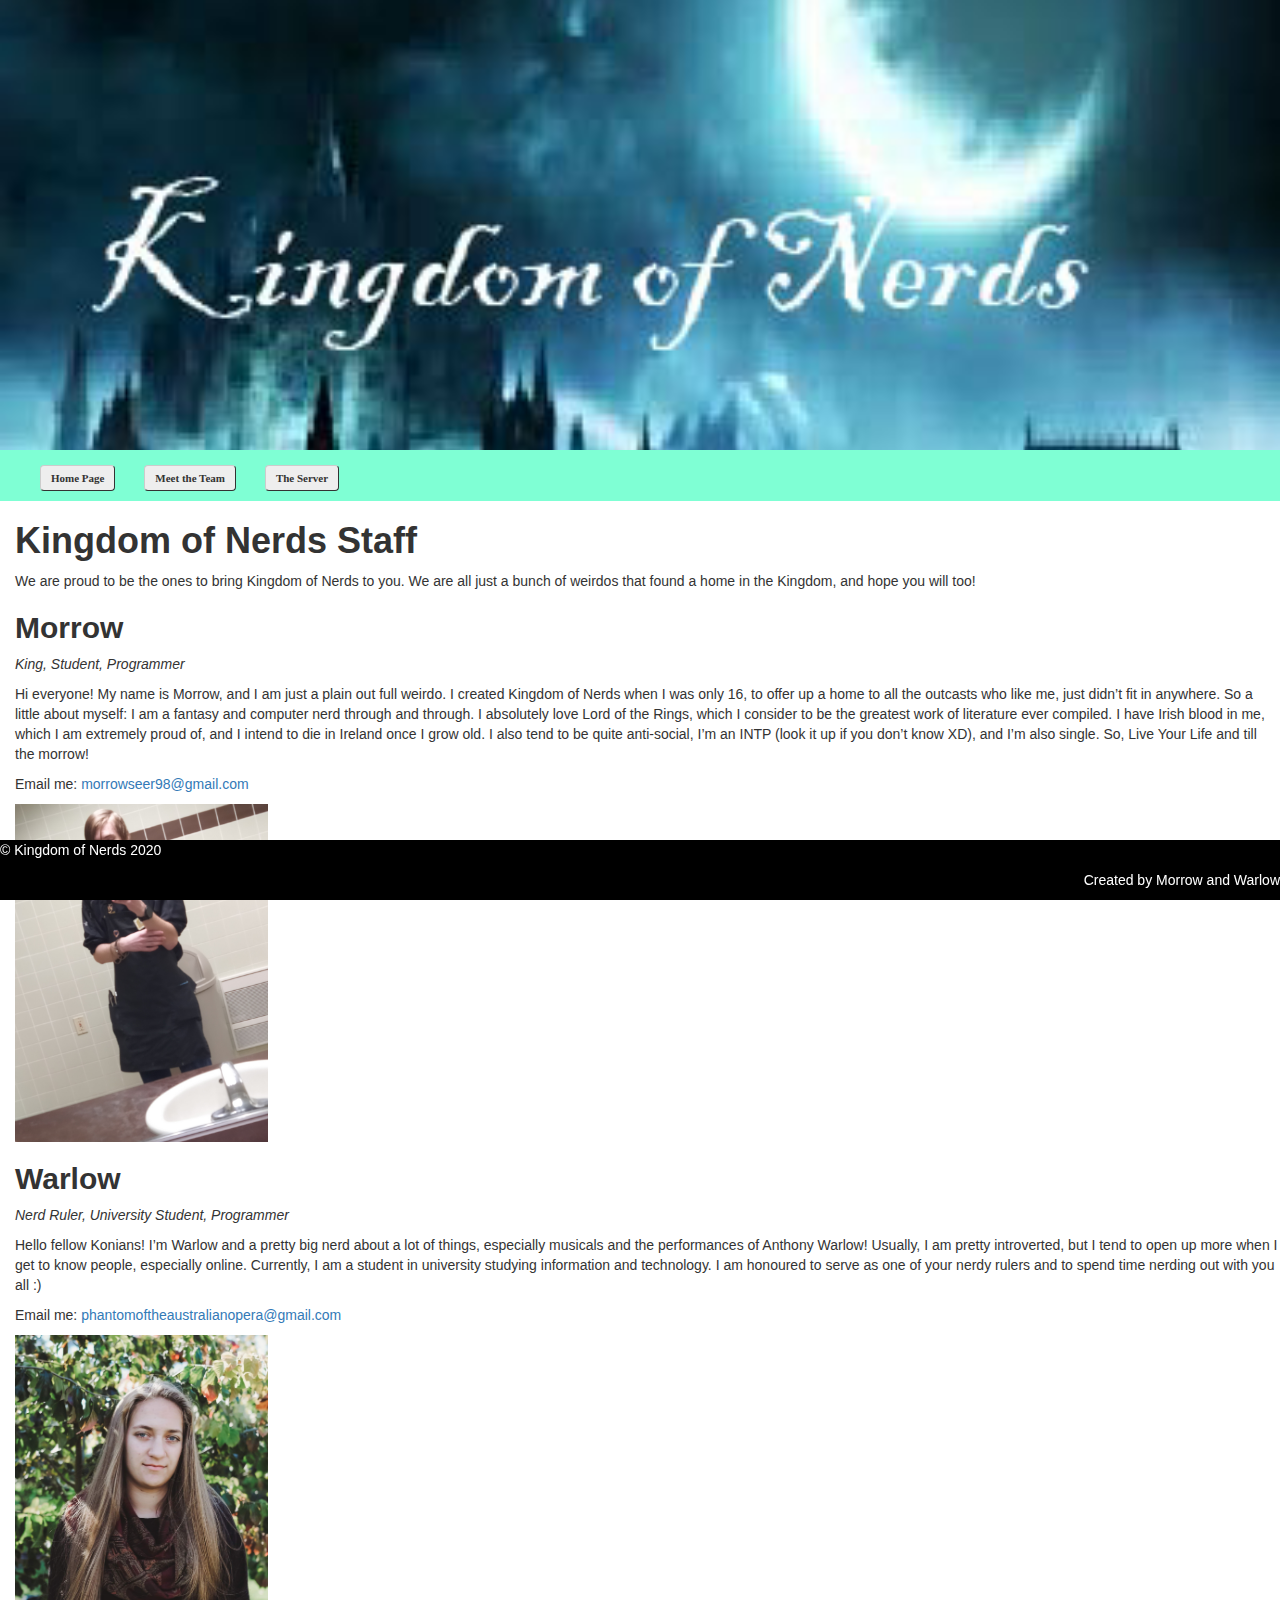
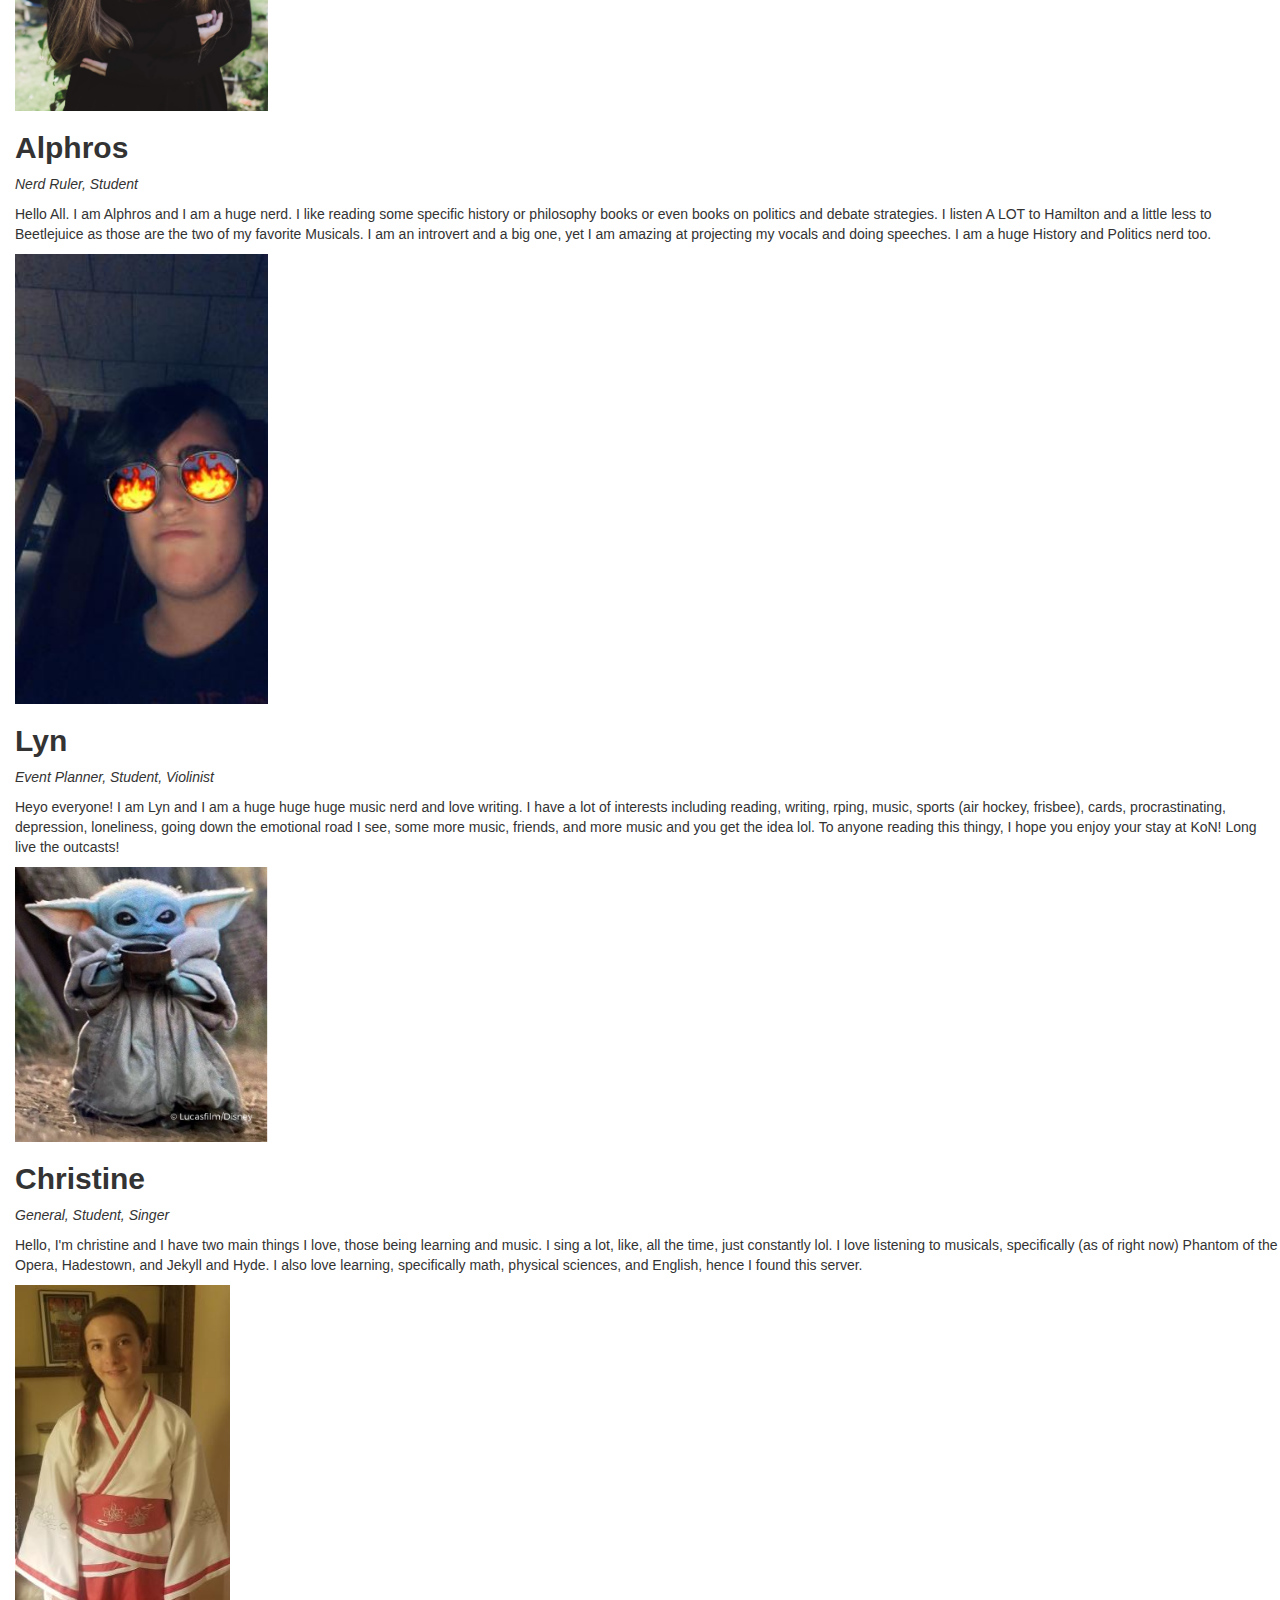
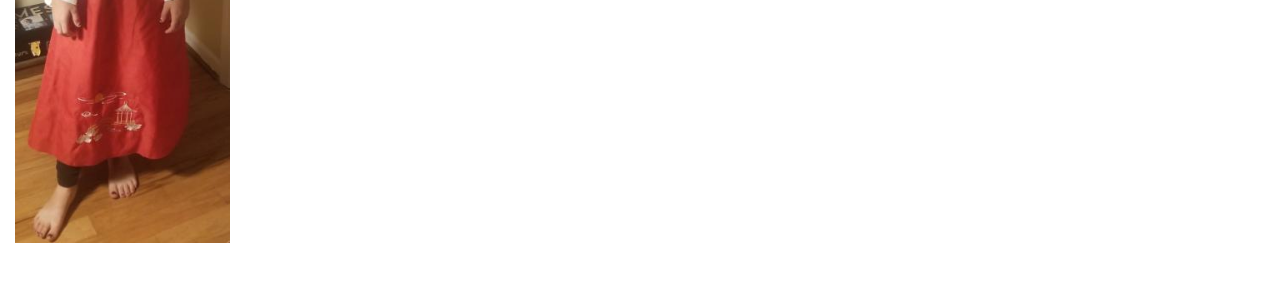
==== aboutus.html @ c4962cc0 "footer" ====
﻿<!DOCTYPE HTML>

<html lang="en" xmlns="http://www.w3.org/1999/xhtml">
<head>
    <meta charset="utf-8">

    <title>Kingdom of Nerds</title>
    <link rel="icon" href="img/favicon.ico">

    <meta name="author" content="Morrow">
    <meta name="author" content="Warlow">
    <!-- Booststrap CDN (CSS, jQuery, Boostrap) -->
    <link rel="stylesheet" href="https://maxcdn.bootstrapcdn.com/bootstrap/3.4.1/css/bootstrap.min.css">
    <link rel="stylesheet" href="img/indexstyle.css">
    <script src="https://ajax.googleapis.com/ajax/libs/jquery/3.5.1/jquery.min.js"></script>
    <script src="https://maxcdn.bootstrapcdn.com/bootstrap/3.4.1/js/bootstrap.min.js"></script>
</head>
<body>
    <div class="banner-image">
    </div>
    <nav>
        <div class="table">
            <ol id="navlist">
                <li><a class="btn" href="index.html">Home Page</a></li>
                <li><a class="btn" href="aboutus.html">Meet the Team</a></li>
                <!--<li><a class="btn" href="blog.html">Morrow's Blog</a></li>-->
                <!--Still unsure what all will go under this one. Probably just talk about the server and share some things from it?-->
                <li><a class="btn" href="discordserver.html">The Server</a></li>
                <!--Shop will be created later for selling KoN Merchandise-->
                <!--<li><a class="btn" href="shop.html">Shop</a></li>-->
            </ol>
        </div>
    </nav>

    <div class="body">
        <header>
            <h1><b>Kingdom of Nerds Staff</b></h1>
            <p>
                We are proud to be the ones to bring Kingdom of Nerds
                to you. We are all just a bunch of weirdos that found a
                home in the Kingdom, and hope you will too!
            </p>
        </header>

        <main>
            <!-- Morrow -->
            <div>
                <h2><b>Morrow</b></h2>
                <p><em>King, Student, Programmer</em></p>
                <p>
                    Hi everyone! My name is Morrow, and I am just a plain
                    out full weirdo. I created Kingdom of Nerds when I was
                    only 16, to offer up a home to all the outcasts who like
                    me, just didn’t fit in anywhere. So a little about myself:
                    I am a fantasy and computer nerd through and through.
                    I absolutely love Lord of the Rings, which I consider to
                    be the greatest work of literature ever compiled. I have
                    Irish blood in me, which I am extremely proud of, and I
                    intend to die in Ireland once I grow old. I also tend to
                    be quite anti-social, I’m an INTP (look it up if you don’t
                    know XD), and I’m also single. So, Live Your Life and till
                    the morrow!
                </p>
                <p>Email me: <a href="mailto:morrowseer98@gmail.com">morrowseer98@gmail.com</a></p>
                <img src="img/Work me.jpg" width="20%" height="20%" alt="Photo of Morrow" />
            </div>

            <!-- Warlow -->
            <div>
                <h2><b>Warlow</b></h2>
                <p><em>Nerd Ruler, University Student, Programmer</em></p>
                <p>
                    Hello fellow Konians! I’m Warlow and a pretty big nerd about
                    a lot of things, especially musicals and the performances of
                    Anthony Warlow! Usually, I am pretty introverted, but I tend
                    to open up more when I get to know people, especially online.
                    Currently, I am a student in university studying information
                    and technology. I am honoured to serve as one of your nerdy
                    rulers and to spend time nerding out with you all :)
                </p>
                <p>Email me: <a href="mailto:phantomoftheaustralianopera@gmail.com">phantomoftheaustralianopera@gmail.com</a></p>
                <img src="img/warlow.jpg" width="20%" height="20%" alt="Photo of Warlow" />
            </div>

            <!-- Alphros -->
            <div>
                <h2><b>Alphros</b></h2>
                <p><em>Nerd Ruler, Student</em></p>
                <p>
                    Hello All. I am Alphros and I am a huge nerd. I like reading some
                    specific history or philosophy books or even books on politics and
                    debate strategies. I listen A LOT to Hamilton and a little less to
                    Beetlejuice as those are the two of my favorite Musicals. I am an
                    introvert and a big one, yet I am amazing at projecting my vocals
                    and doing speeches. I am a huge History and Politics nerd too.
                </p>
                <img src="img/alphros-2.jpg" width="20%" height="20%" alt="Photo of Alphros" />
            </div>

            <!-- Lyn -->
            <div>
                <h2><b>Lyn</b></h2>
                <p><em>Event Planner, Student, Violinist</em></p>
                <p>
                    Heyo everyone! I am Lyn and I am a huge huge huge music nerd and love
                    writing. I have a lot of interests including reading, writing, rping,
                    music, sports (air hockey, frisbee), cards, procrastinating, depression,
                    loneliness, going down the emotional road I see, some more music, friends,
                    and more music and you get the idea lol. To anyone reading this thingy, I
                    hope you enjoy your stay at KoN! Long live the outcasts!
                </p>
                <img src="img/Lyn.png" width="20%" height="20%" alt="Photo of Lyn's profile" />
            </div>

            <!-- Christine -->
            <div>
                <h2><b>Christine</b></h2>
                <p><em>General, Student, Singer</em></p>
                <p>
                    Hello, I'm christine and I have two main things I love, those being learning
                    and music. I sing a lot, like, all the time, just constantly lol. I love
                    listening to musicals, specifically (as of right now) Phantom of the Opera,
                    Hadestown, and Jekyll and Hyde. I also love learning, specifically math, physical
                    sciences, and English, hence I found this server.
                </p>
                <img src="img/Christine.jpg" height="17%" width="17%" alt="Photo of Christine" />
            </div>
        </main>
    </div>

</body>
</html>
<br />
<br />
<br />
<footer>
    <div class="footer">
        <p>&copy Kingdom of Nerds 2020</p>
        <p id="creators">Created by Morrow and Warlow</p>
    </div>
</footer>
---- img/indexstyle.css ----
﻿/*CSS code for the index.html file*/

body, html {
    height:100%;
}

ol li{
    display:inline;
    padding-right: 25px;
    padding-top: 10px;
    margin-top: 10px;
    text-align: center;
}
.table {
    display:table;
    margin: 0 auto;
}

nav{
    background-color:aquamarine;
    color: black;
    padding-top: 15px;
}

.btn {
    font: bold 11px Atari;
    text-decoration: none;
    background-color: #EEEEEE;
    color: #333333;
    padding: 6px 10px 6px 10px;
    border-top: 1px solid #CCCCCC;
    border-right: 1px solid #333333;
    border-bottom: 1px solid #333333;
    border-left: 1px solid #CCCCCC;
}

#about {
    padding-left: 10px;
}

#statement {
    padding-left: 10px;
}

.banner-image {
    background-image: url("kon.png");
    height: 50%;
    background-position: center;
    background-repeat: no-repeat;
    background-size: cover;
    position: relative;
}

.banner-text{
    text-align:center;
    position: absolute;
    top: 50%;
    left: 50%; 
    transform: translate(-50%, -50%);
    color: white;
}

.footer {
    position: fixed;
    left: 0;
    bottom: 0;
    width: 100%;
    background-color: black;
    color: white;
    text-align: left;
}

#creators {
    text-align: right;
}

/*CSS code for the aboutus.html file*/

.body {
    padding-left: 15px;
}
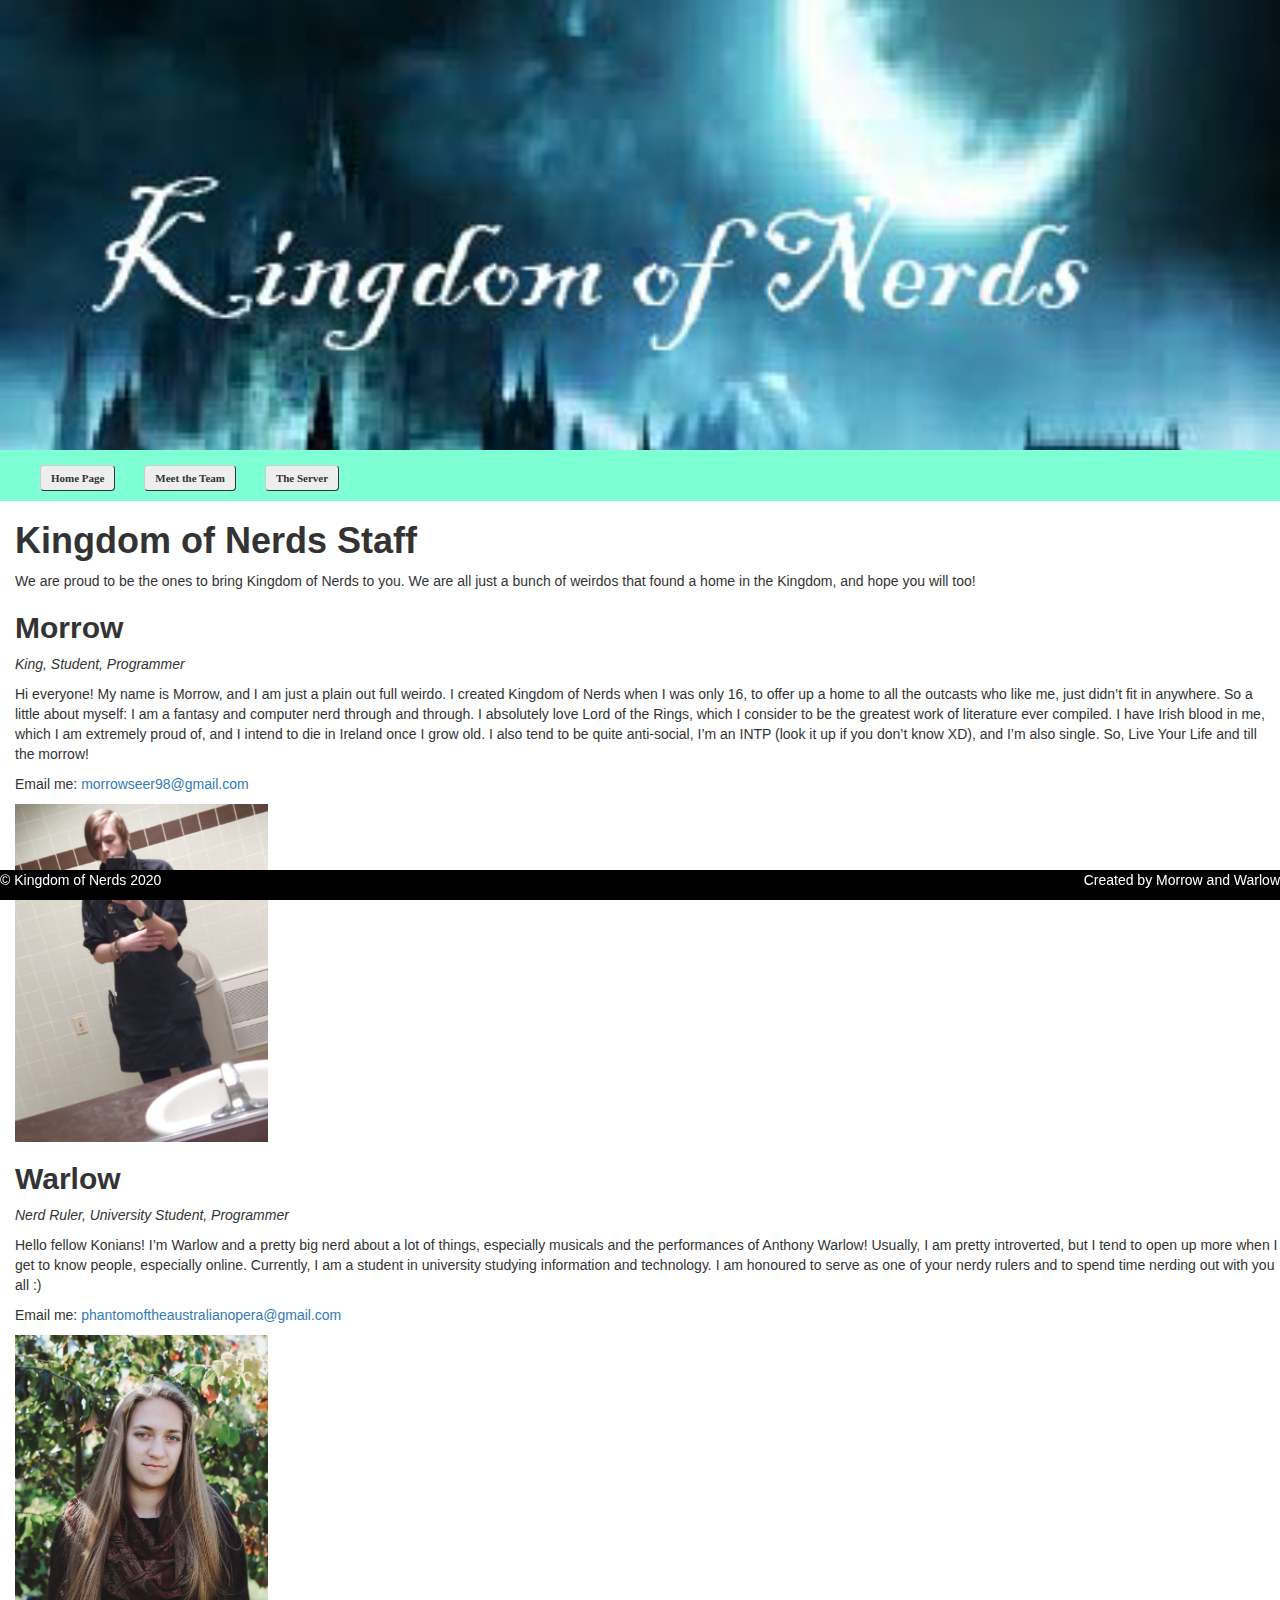
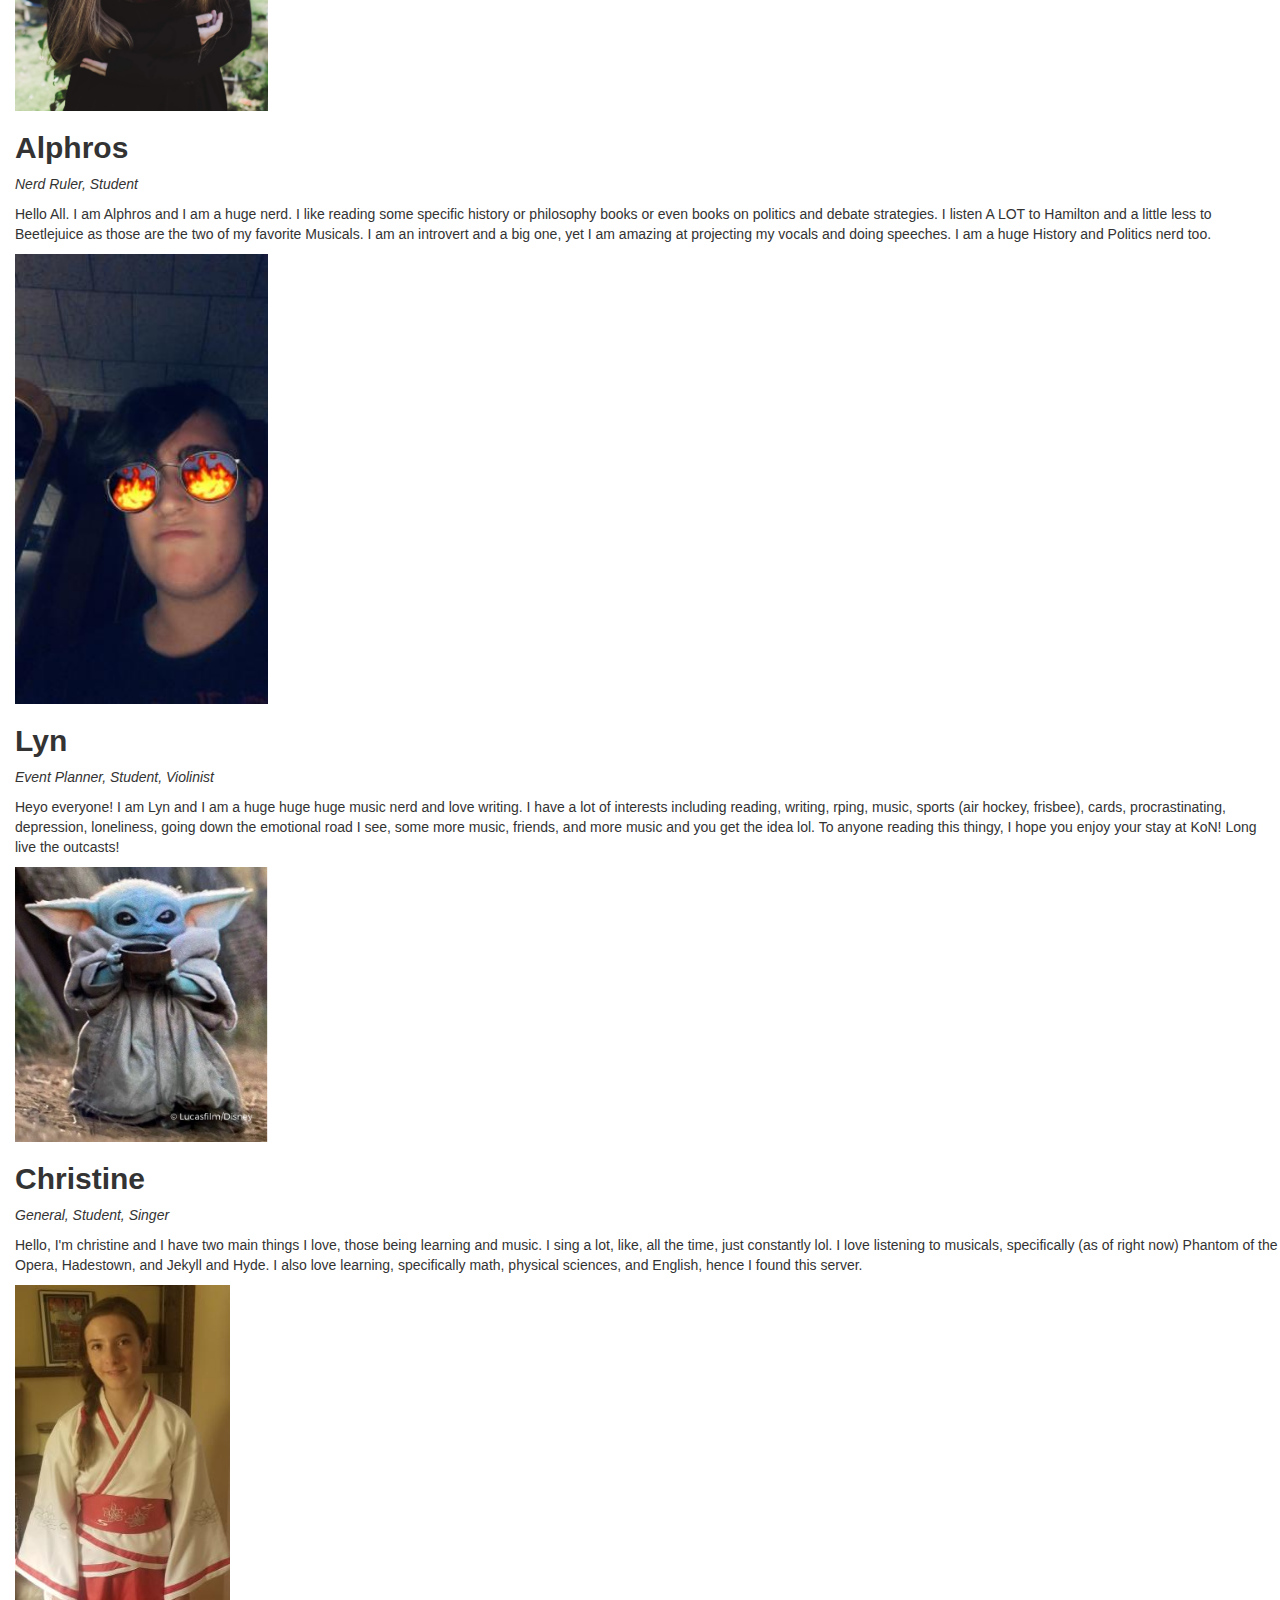
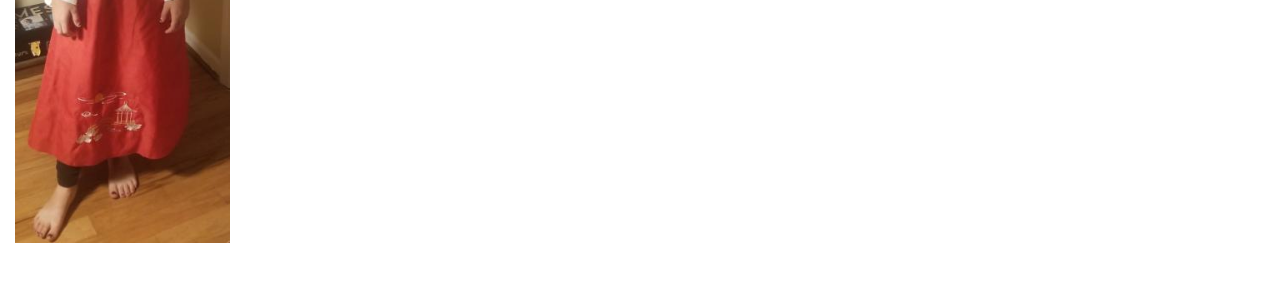
==== commit 549da98b: "footer code" ====
--- a/aboutus.html
+++ b/aboutus.html
@@ -135,7 +135,8 @@
 <br />
 <footer>
     <div class="footer">
-        <p>&copy Kingdom of Nerds 2020</p>
+        <p id="copyright">&copy Kingdom of Nerds 2020</p>
         <p id="creators">Created by Morrow and Warlow</p>
+        <div style="clear:both"></div>
     </div>
 </footer>
--- a/img/indexstyle.css
+++ b/img/indexstyle.css
@@ -67,11 +67,14 @@
     width: 100%;
     background-color: black;
     color: white;
-    text-align: left;
+}
+
+#copyright {
+    float: left;
 }
 
 #creators {
-    text-align: right;
+    float: right;
 }
 
 /*CSS code for the aboutus.html file*/
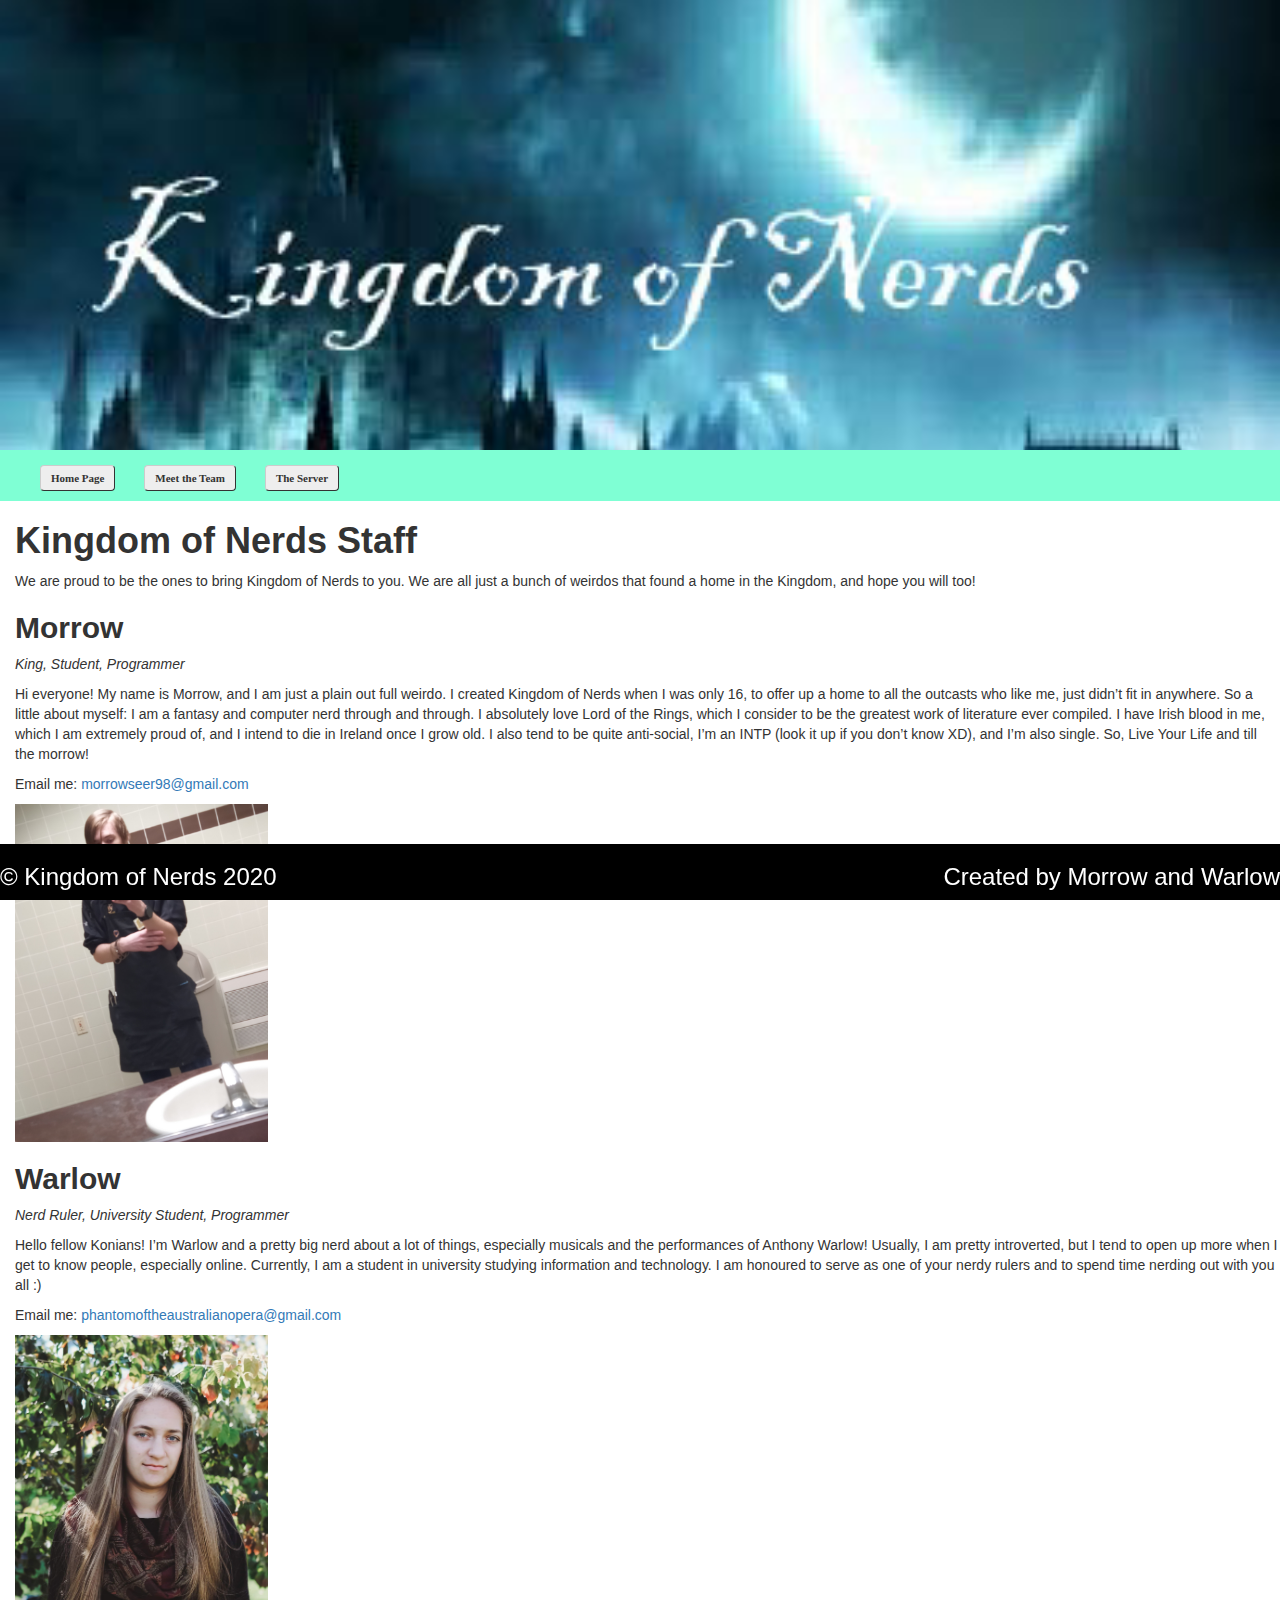
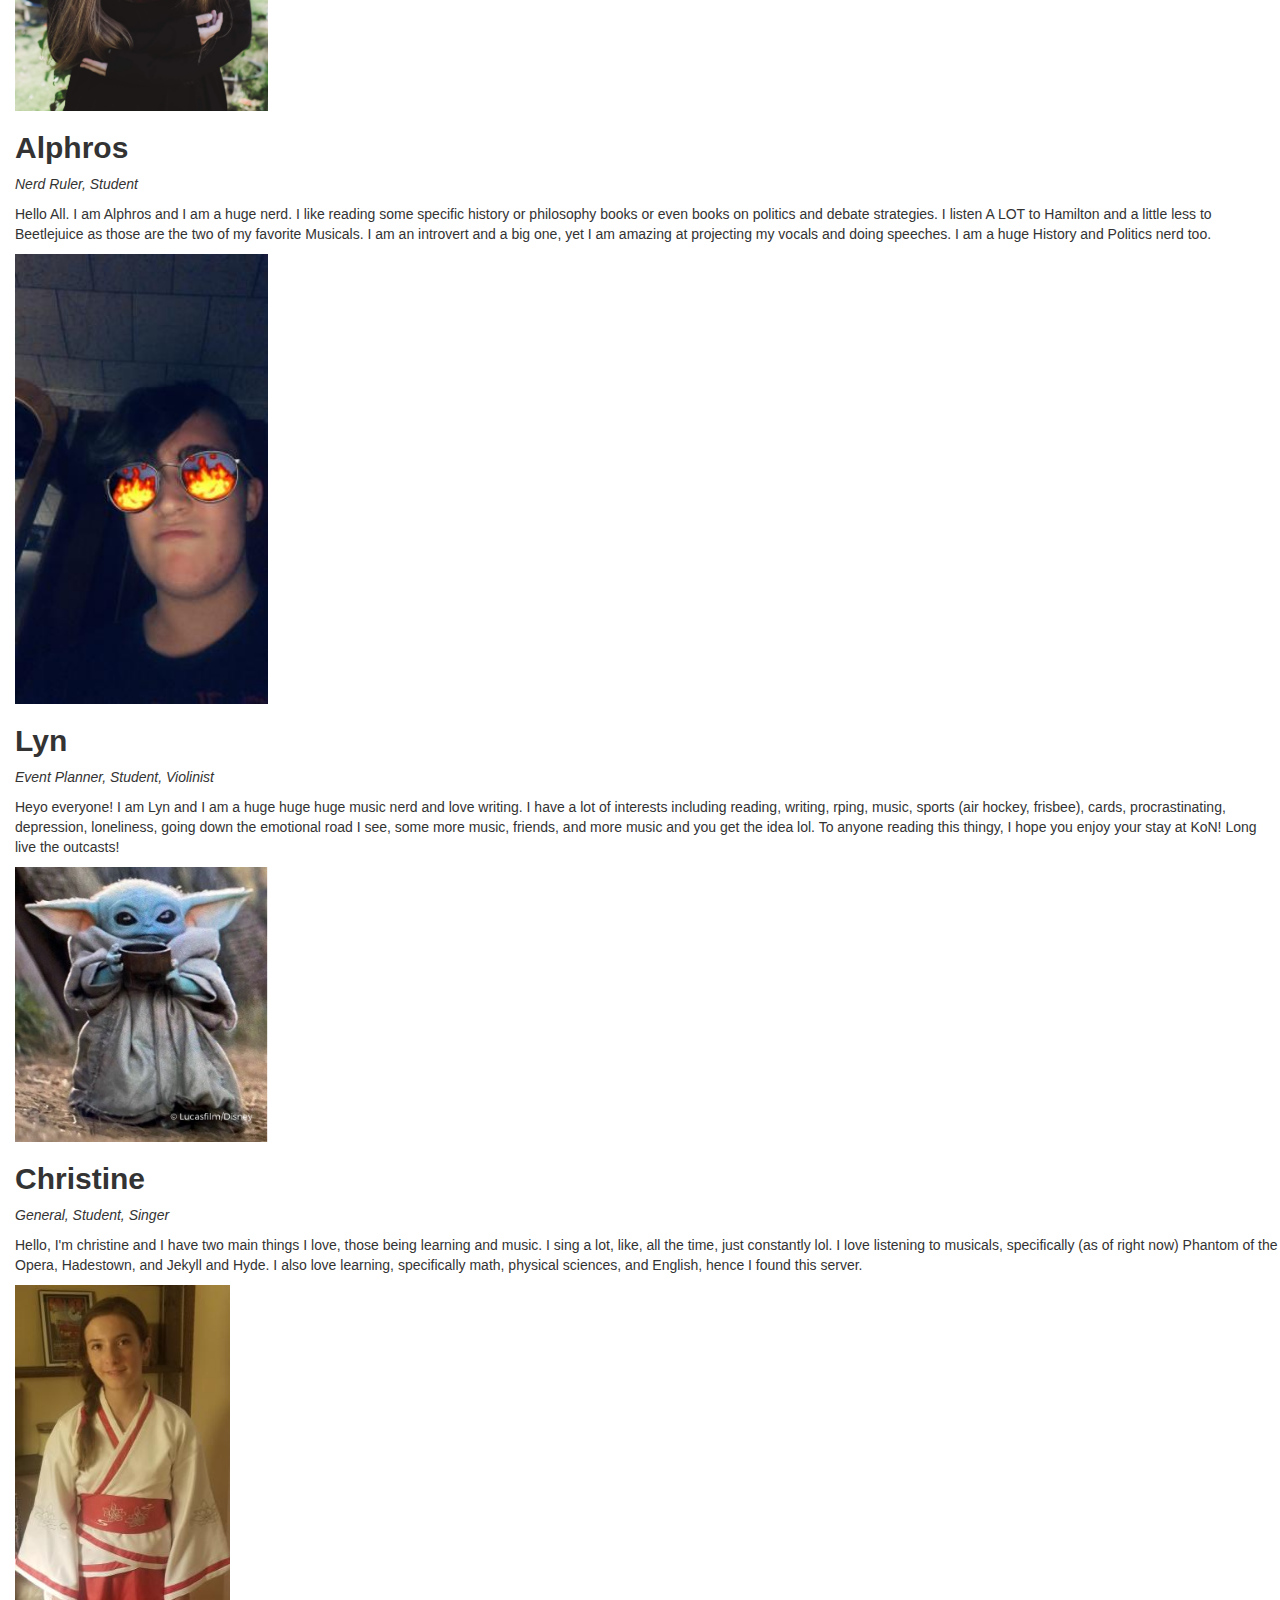
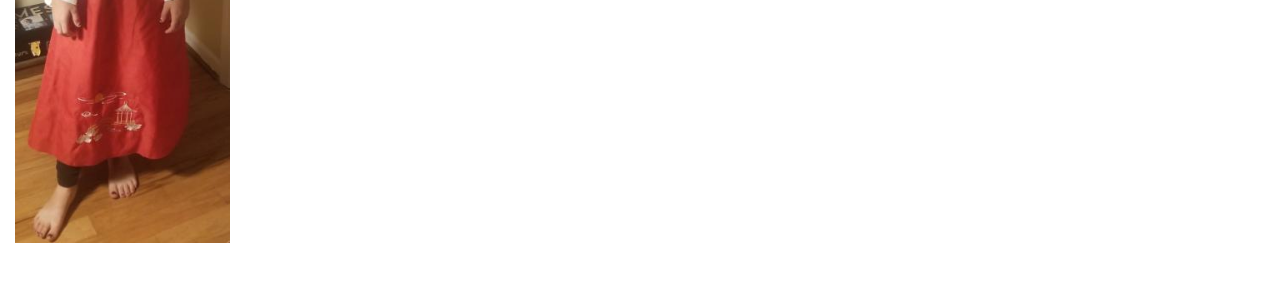
==== commit 952fc030: "footer code" ====
--- a/aboutus.html
+++ b/aboutus.html
@@ -135,8 +135,8 @@
 <br />
 <footer>
     <div class="footer">
-        <p id="copyright">&copy Kingdom of Nerds 2020</p>
-        <p id="creators">Created by Morrow and Warlow</p>
+        <h3 class="copyright">&copy Kingdom of Nerds 2020</h3>
+        <h3 class="creators">Created by Morrow and Warlow</h3>
         <div style="clear:both"></div>
     </div>
 </footer>
--- a/img/indexstyle.css
+++ b/img/indexstyle.css
@@ -69,11 +69,11 @@
     color: white;
 }
 
-#copyright {
+.copyright {
     float: left;
 }
 
-#creators {
+.creators {
     float: right;
 }
 
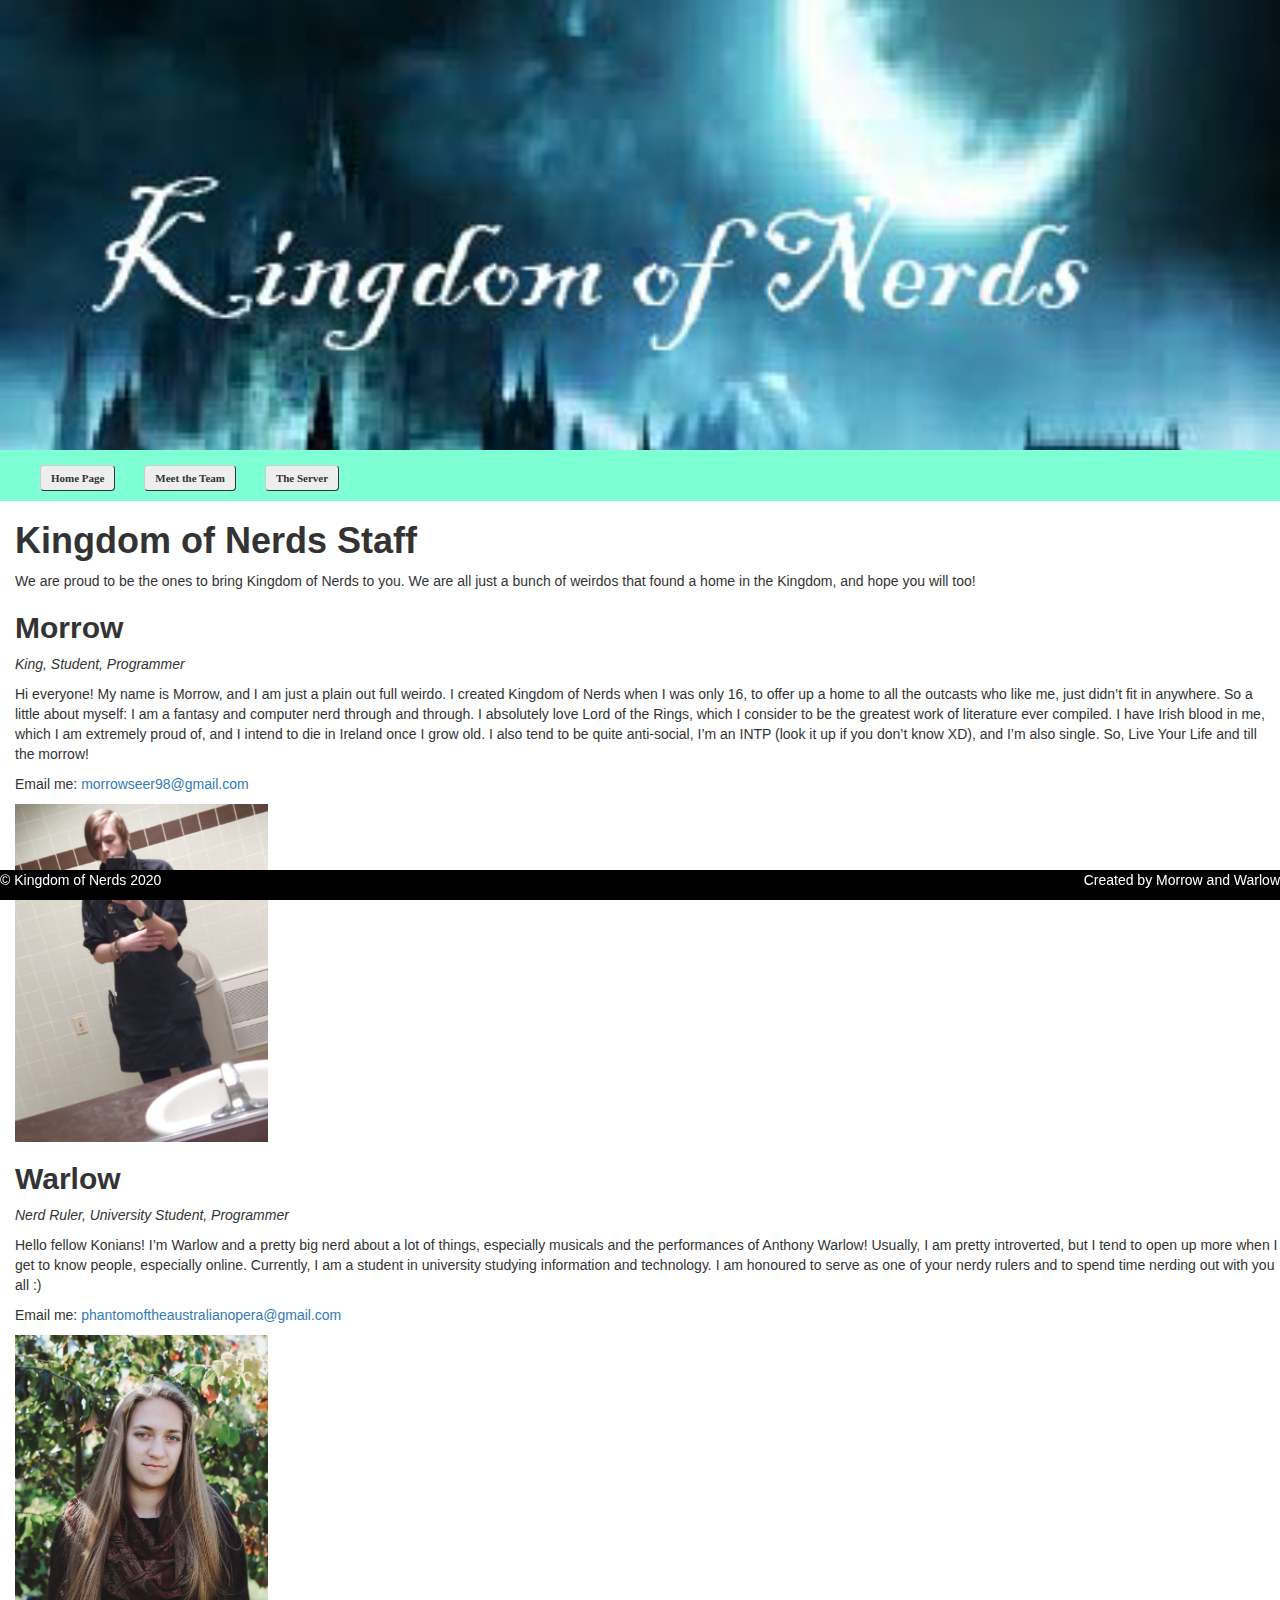
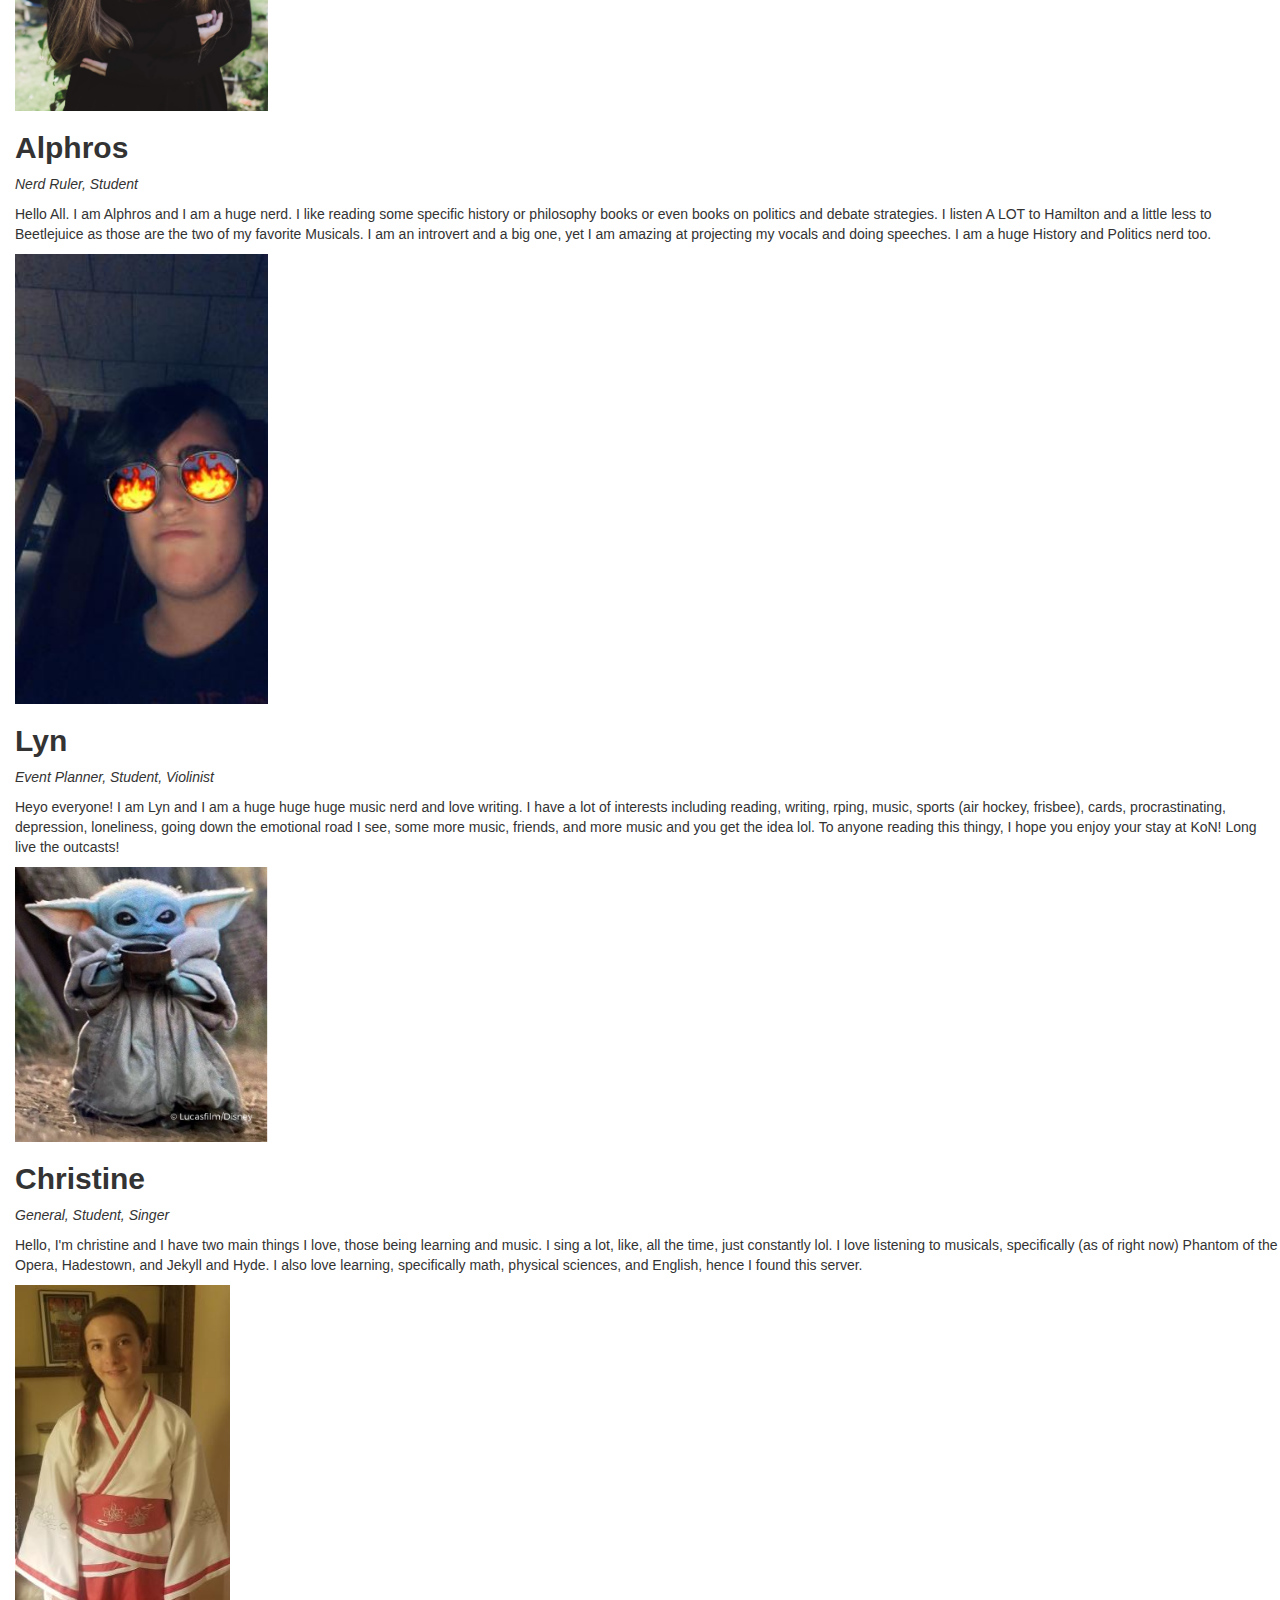
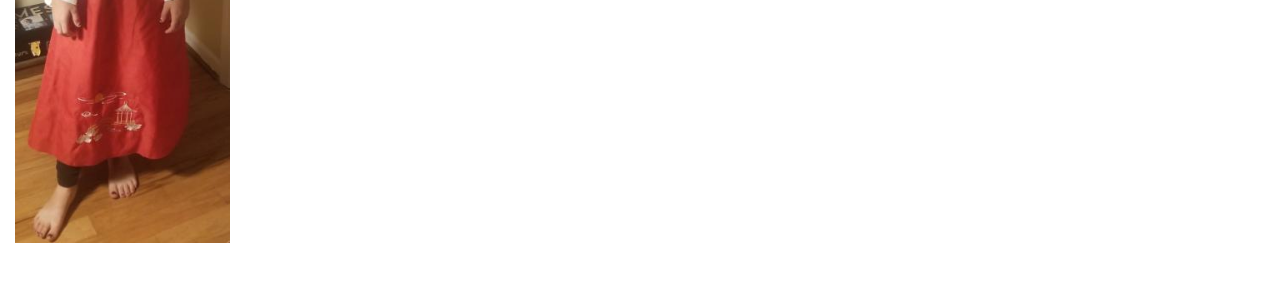
==== commit 8e3a9e0a: "footer" ====
--- a/aboutus.html
+++ b/aboutus.html
@@ -135,8 +135,8 @@
 <br />
 <footer>
     <div class="footer">
-        <h3 class="copyright">&copy Kingdom of Nerds 2020</h3>
-        <h3 class="creators">Created by Morrow and Warlow</h3>
-        <div style="clear:both"></div>
+        <p class="copyright">&copy Kingdom of Nerds 2020</p>
+        <p class="creators">Created by Morrow and Warlow</p>
+        <div style="clear:right"></div>
     </div>
 </footer>
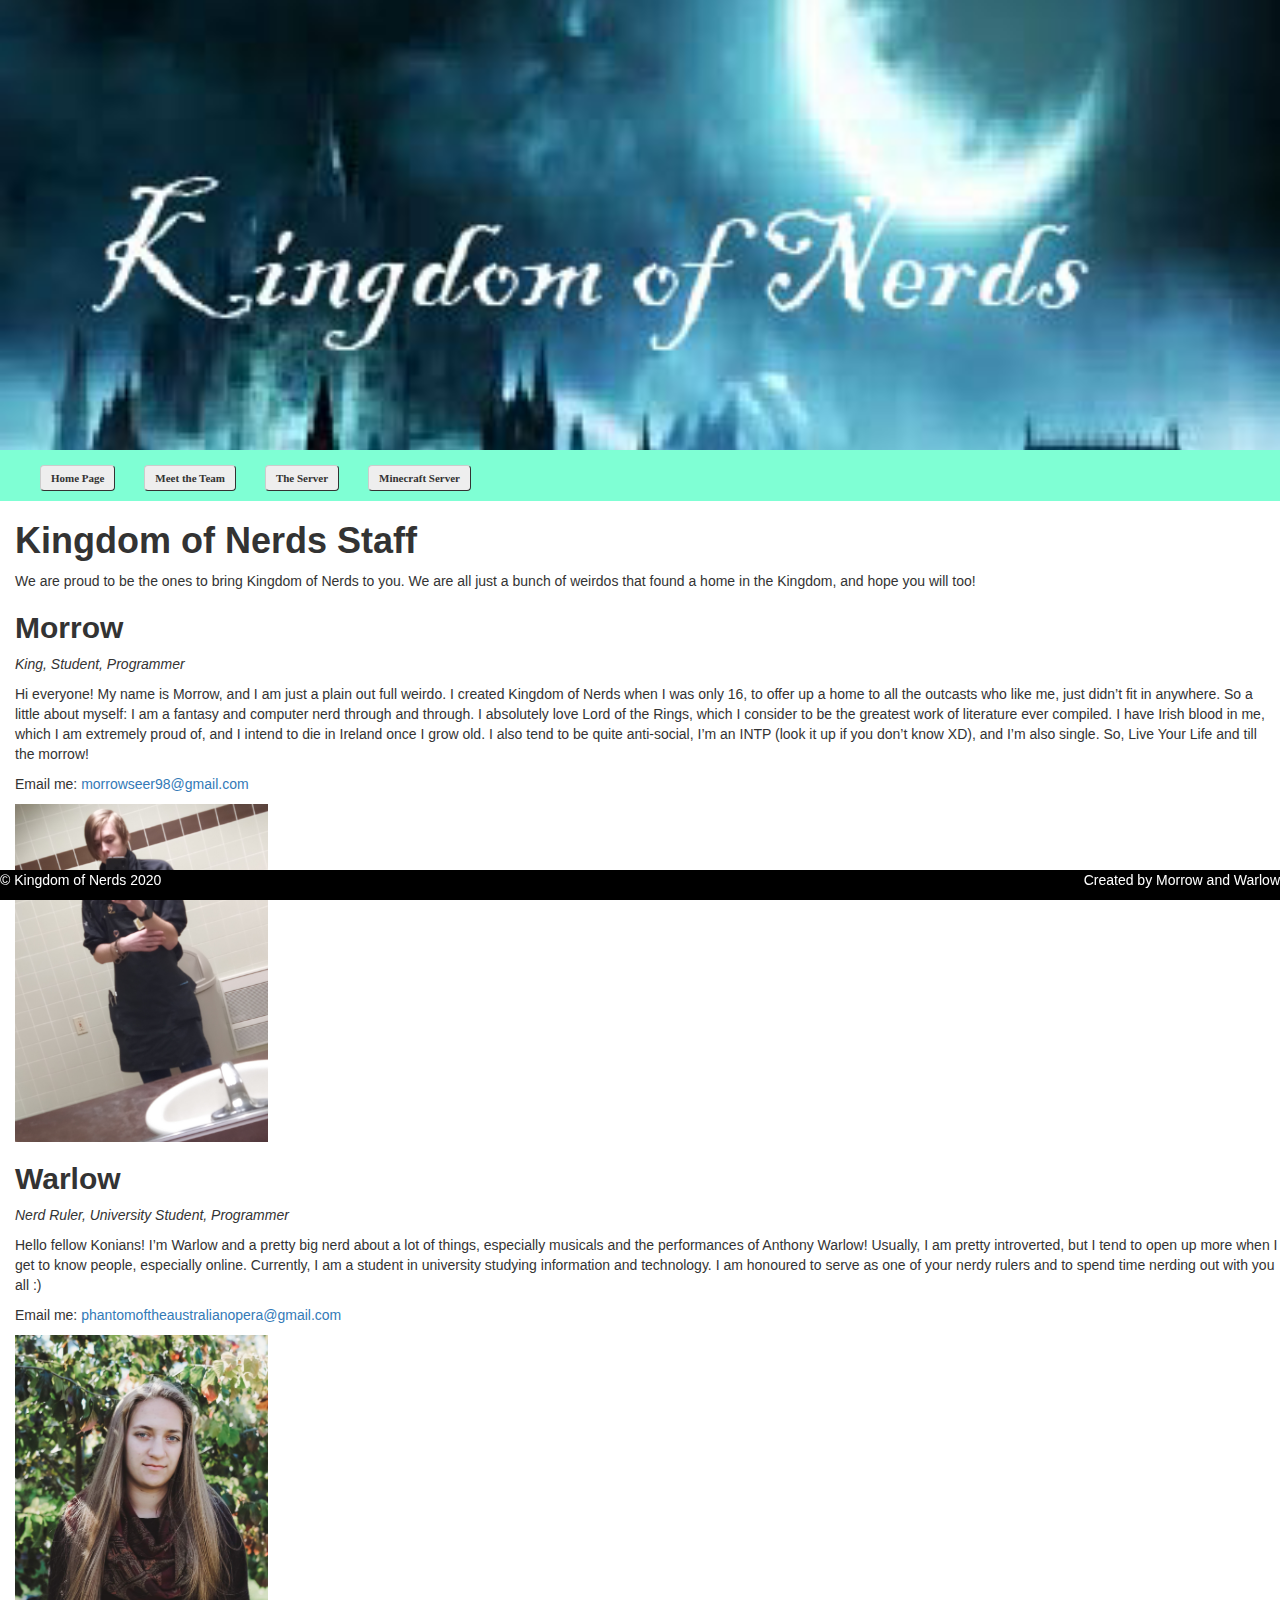
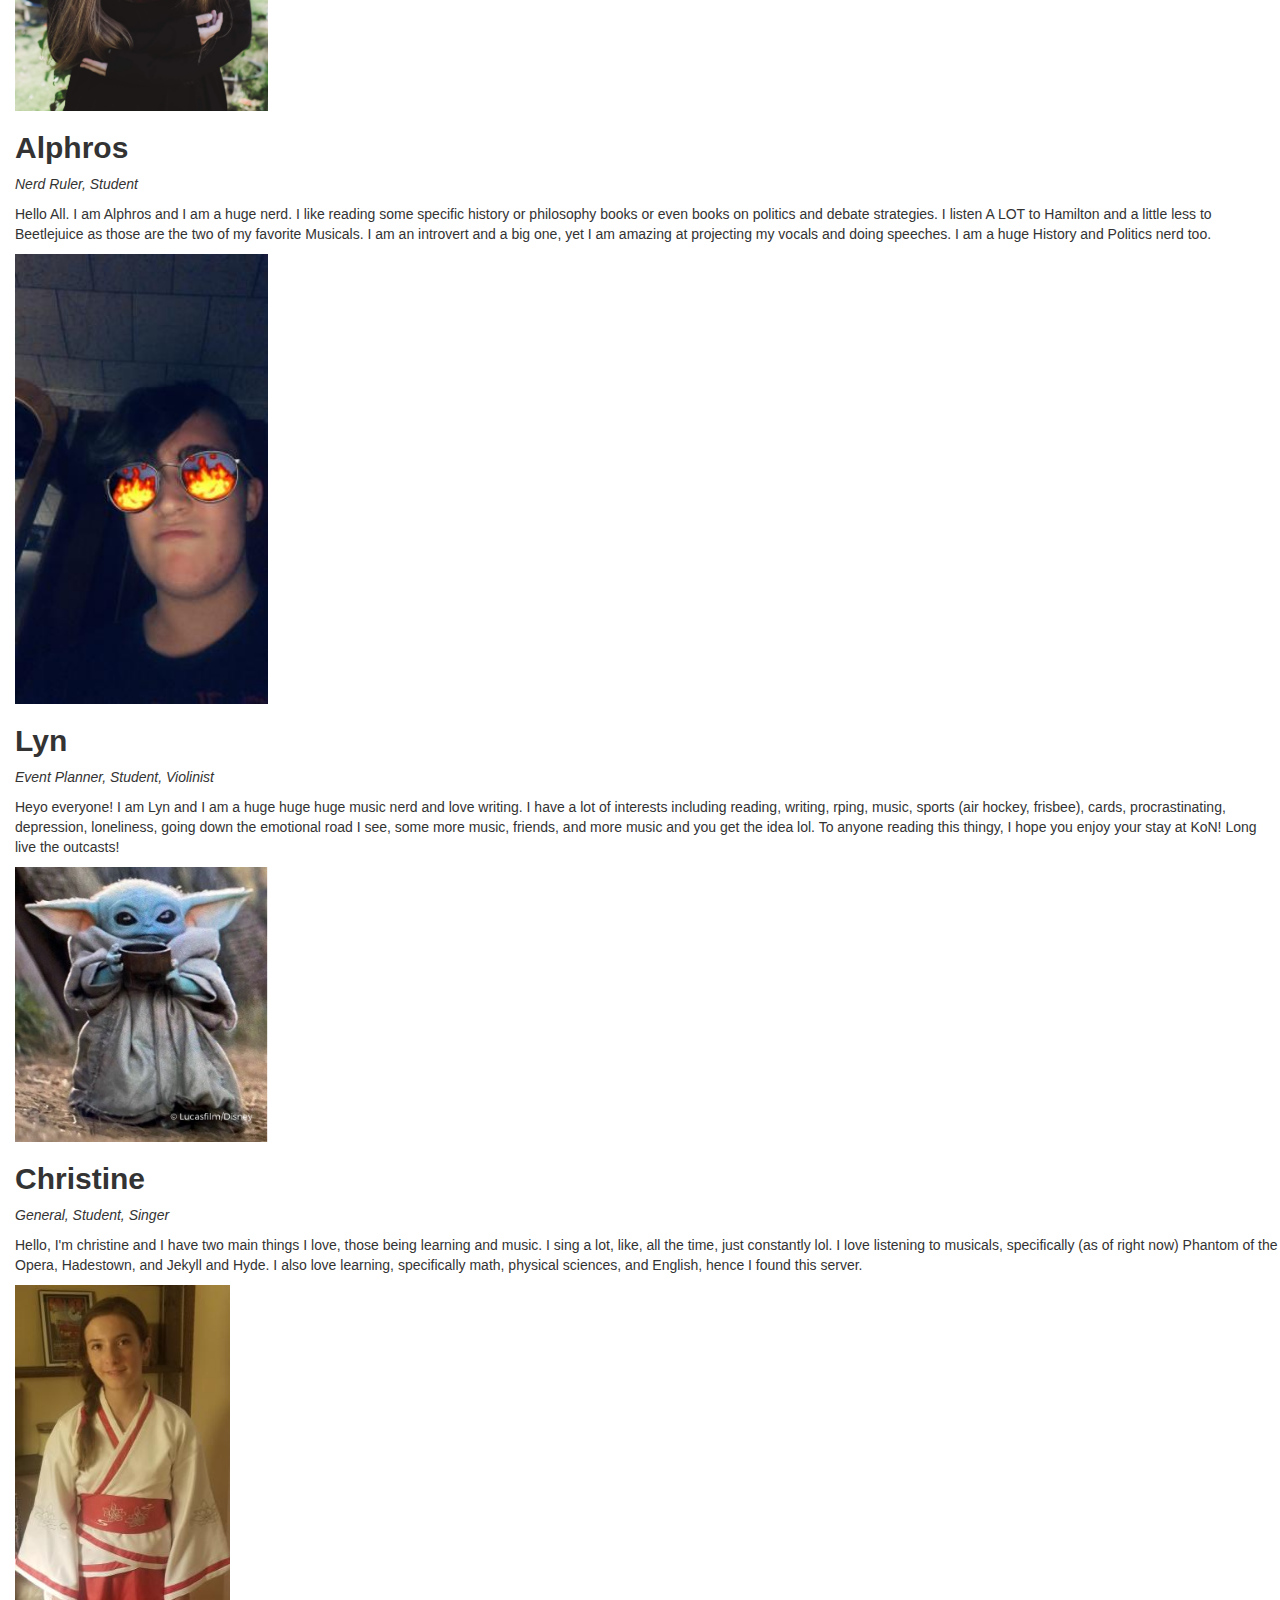
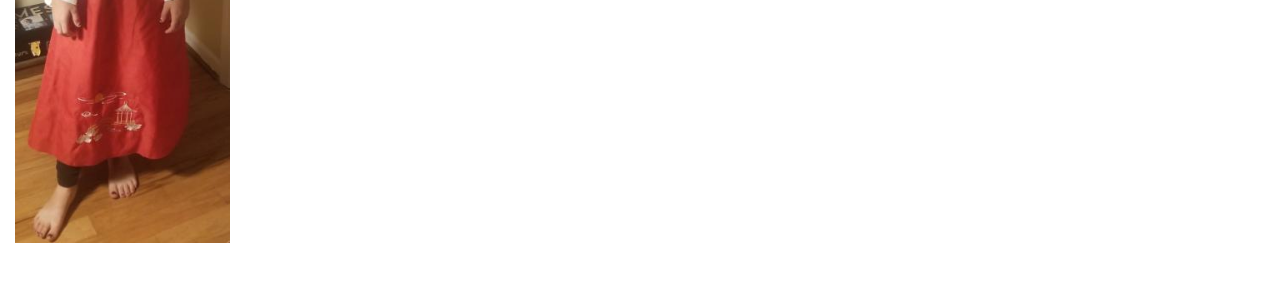
==== commit 247fc7f8: "Minecraft server edits" ====
--- a/aboutus.html
+++ b/aboutus.html
@@ -28,6 +28,7 @@
                 <li><a class="btn" href="discordserver.html">The Server</a></li>
                 <!--Shop will be created later for selling KoN Merchandise-->
                 <!--<li><a class="btn" href="shop.html">Shop</a></li>-->
+                <li><a class="btn" href="minecraftserver.html">Minecraft Server</a></li>
             </ol>
         </div>
     </nav>
--- a/img/indexstyle.css
+++ b/img/indexstyle.css
@@ -77,6 +77,10 @@
     float: right;
 }
 
+.newsletter {
+    display: inline;
+}
+
 /*CSS code for the aboutus.html file*/
 
 .body {
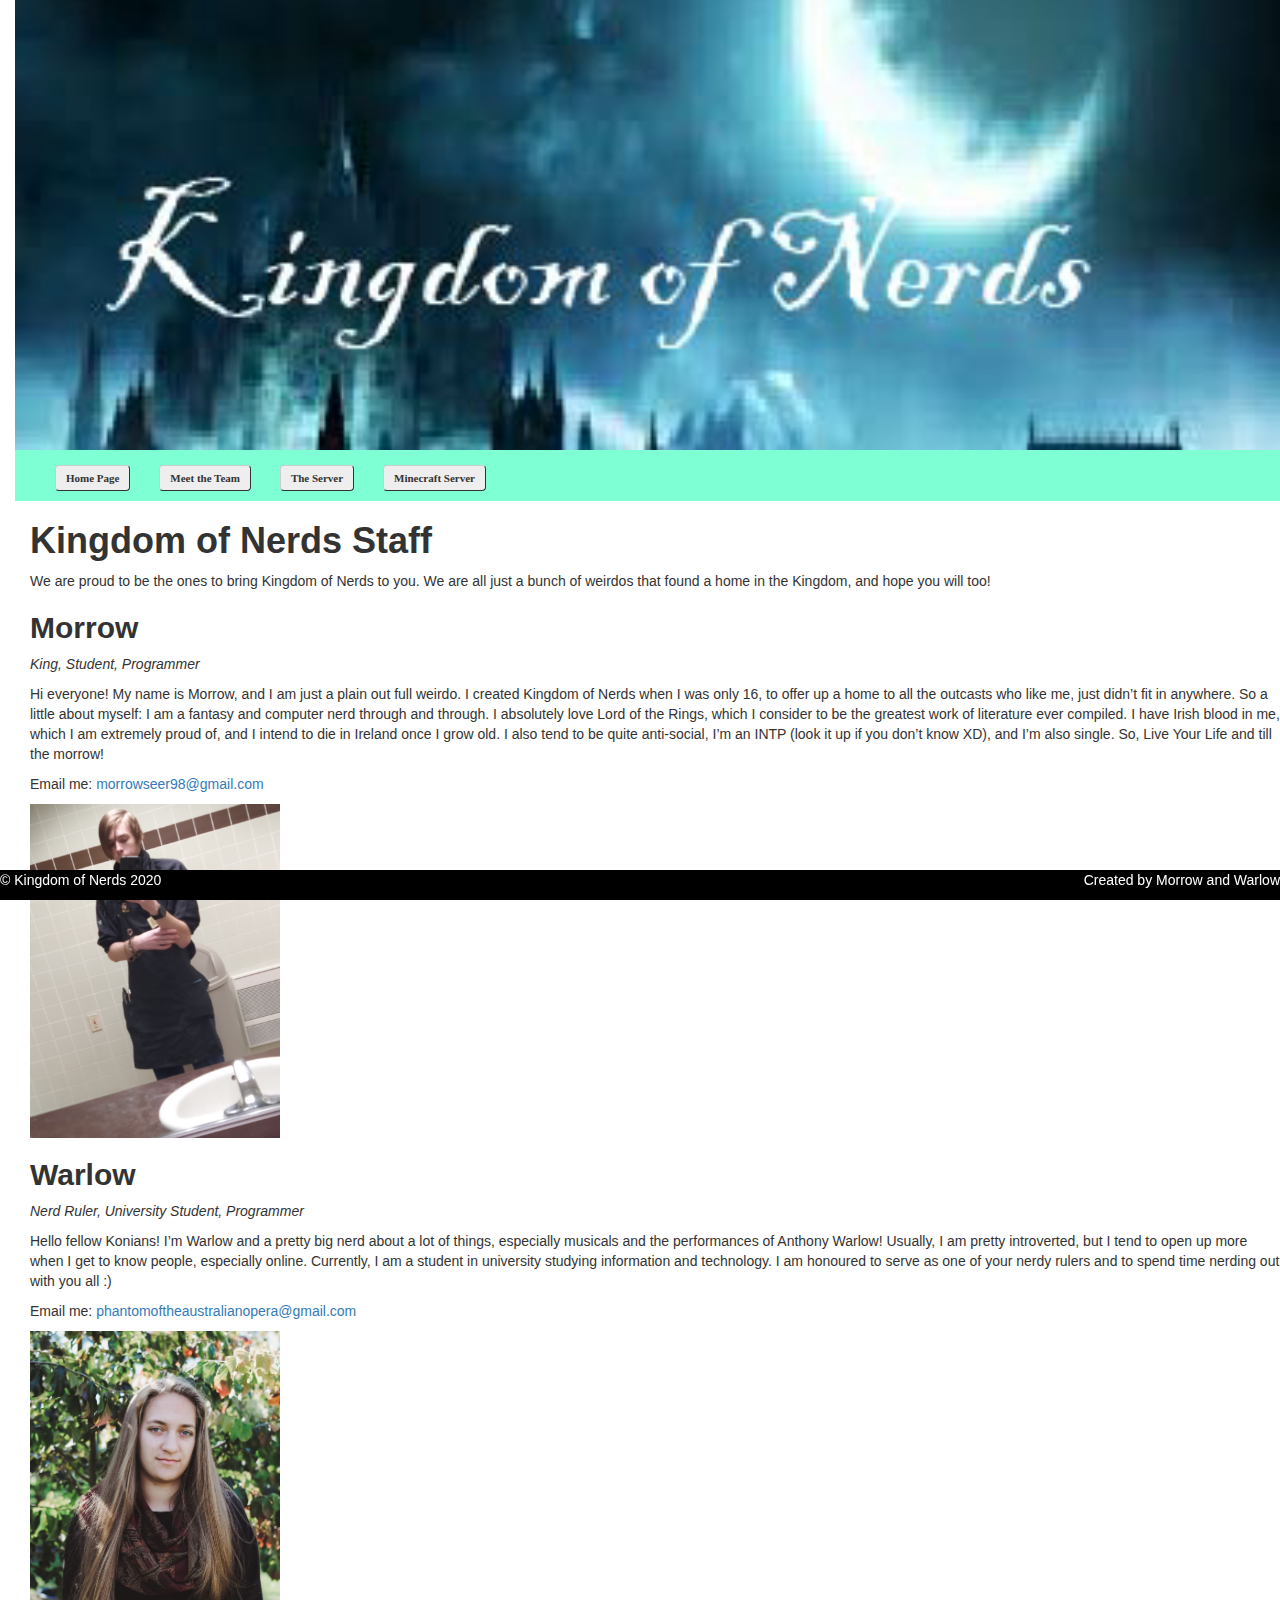
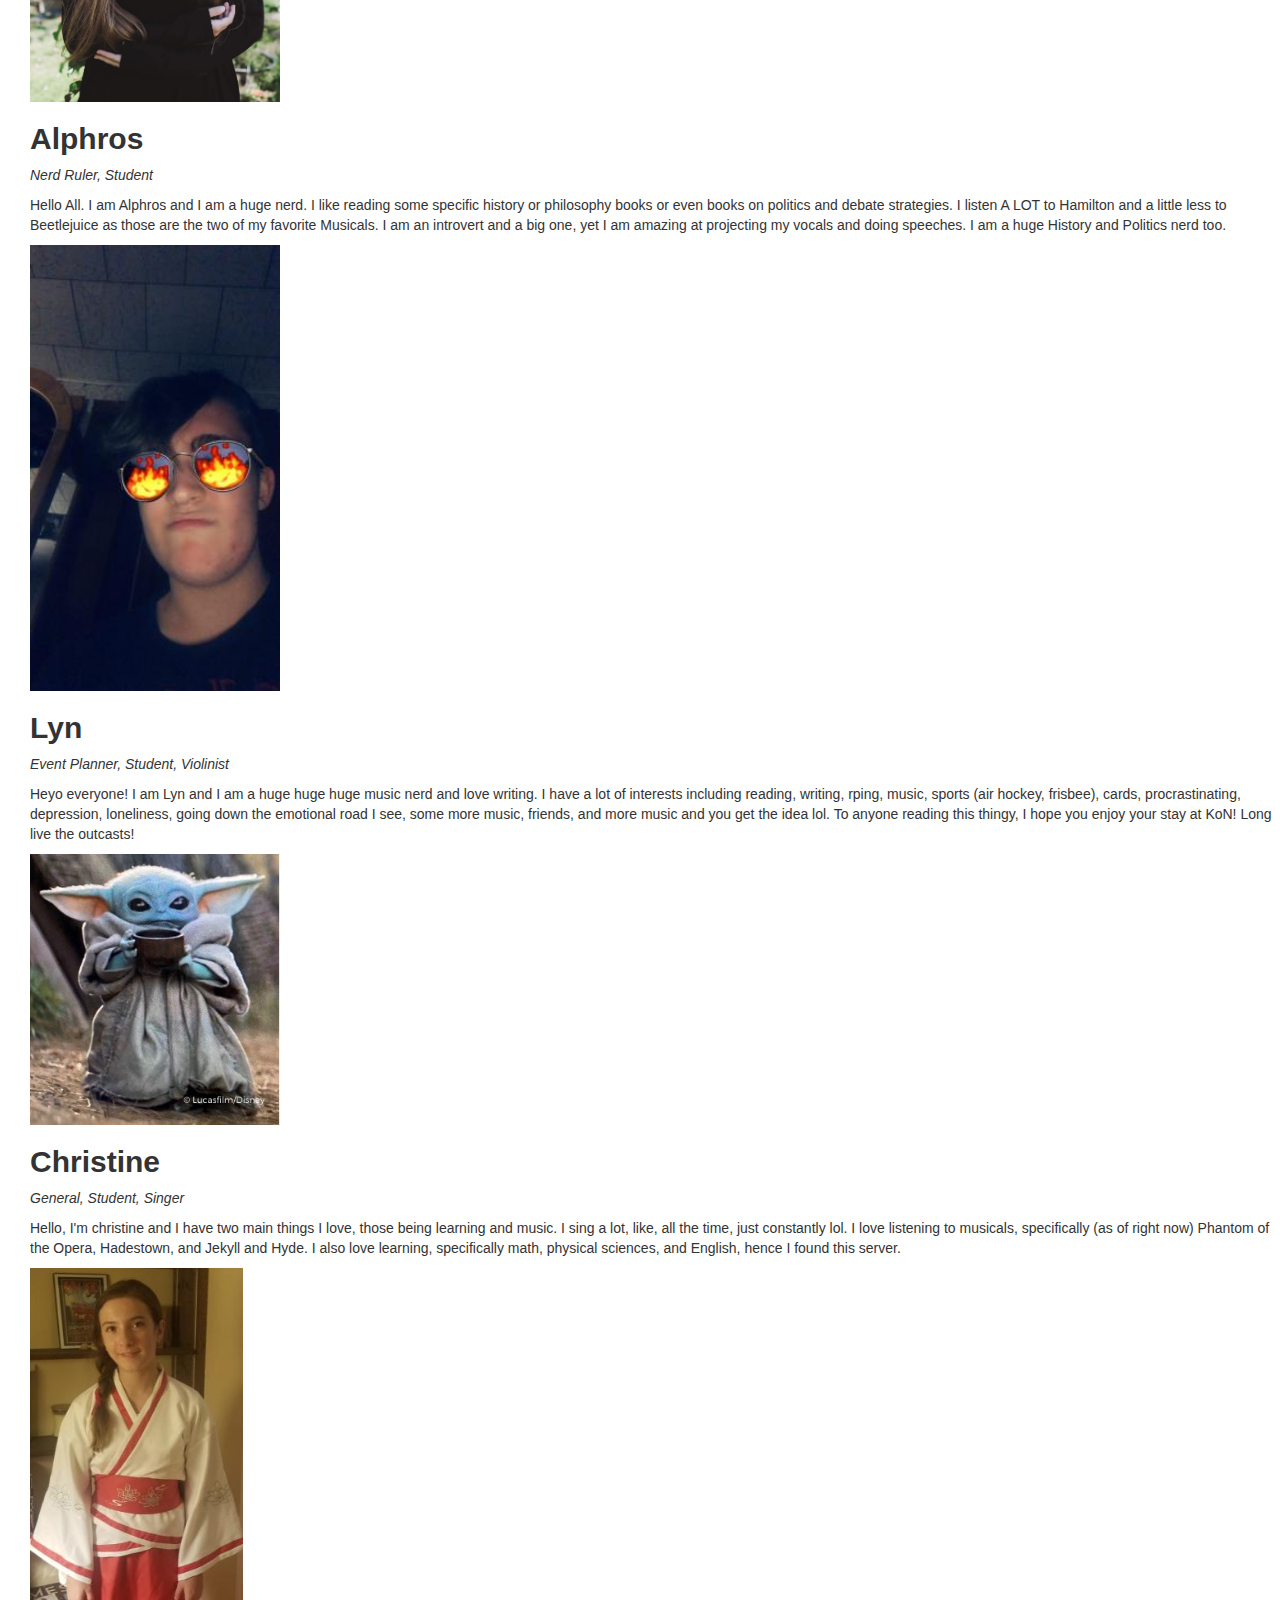
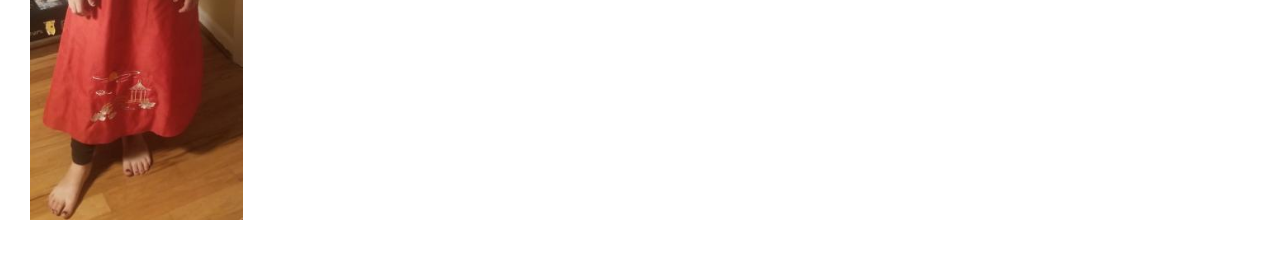
==== commit bf833015: "Fixed body spacing" ====
--- a/aboutus.html
+++ b/aboutus.html
@@ -15,7 +15,7 @@
     <script src="https://ajax.googleapis.com/ajax/libs/jquery/3.5.1/jquery.min.js"></script>
     <script src="https://maxcdn.bootstrapcdn.com/bootstrap/3.4.1/js/bootstrap.min.js"></script>
 </head>
-<body>
+<body class="body">
     <div class="banner-image">
     </div>
     <nav>
